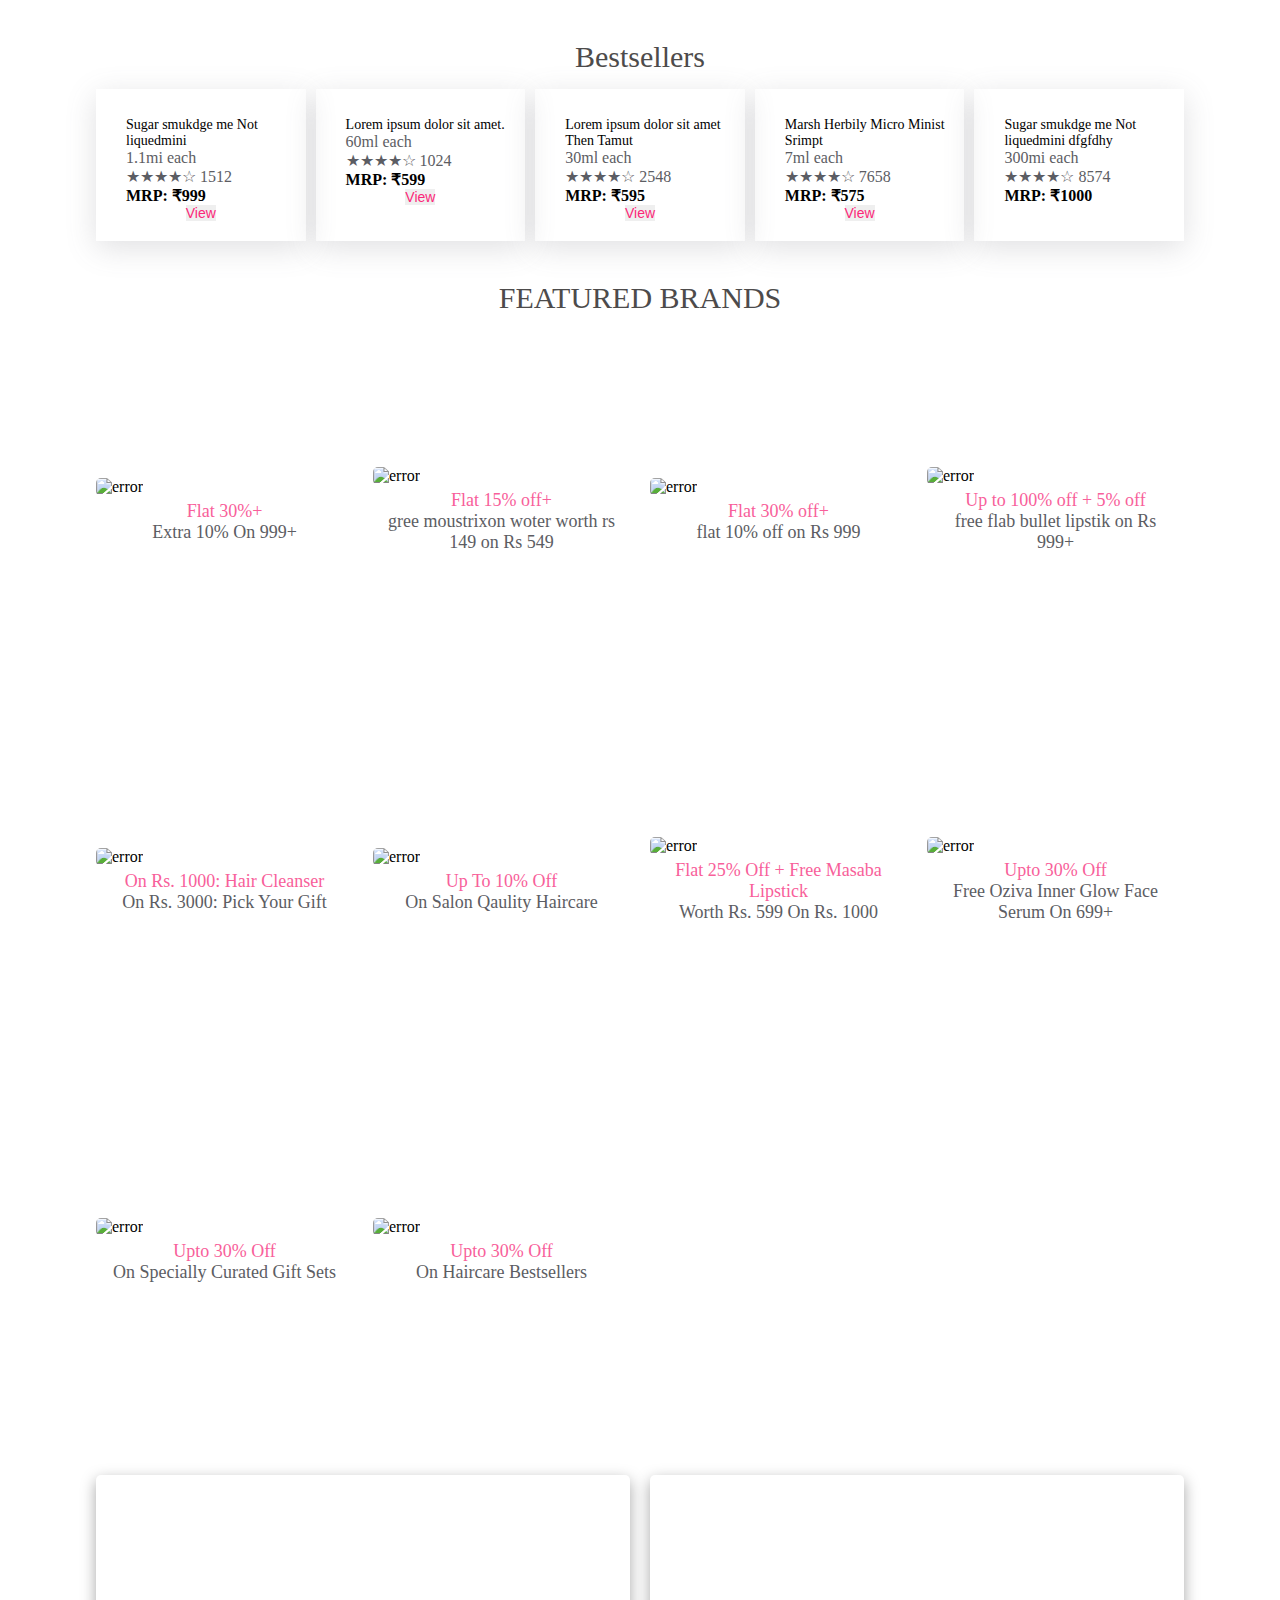
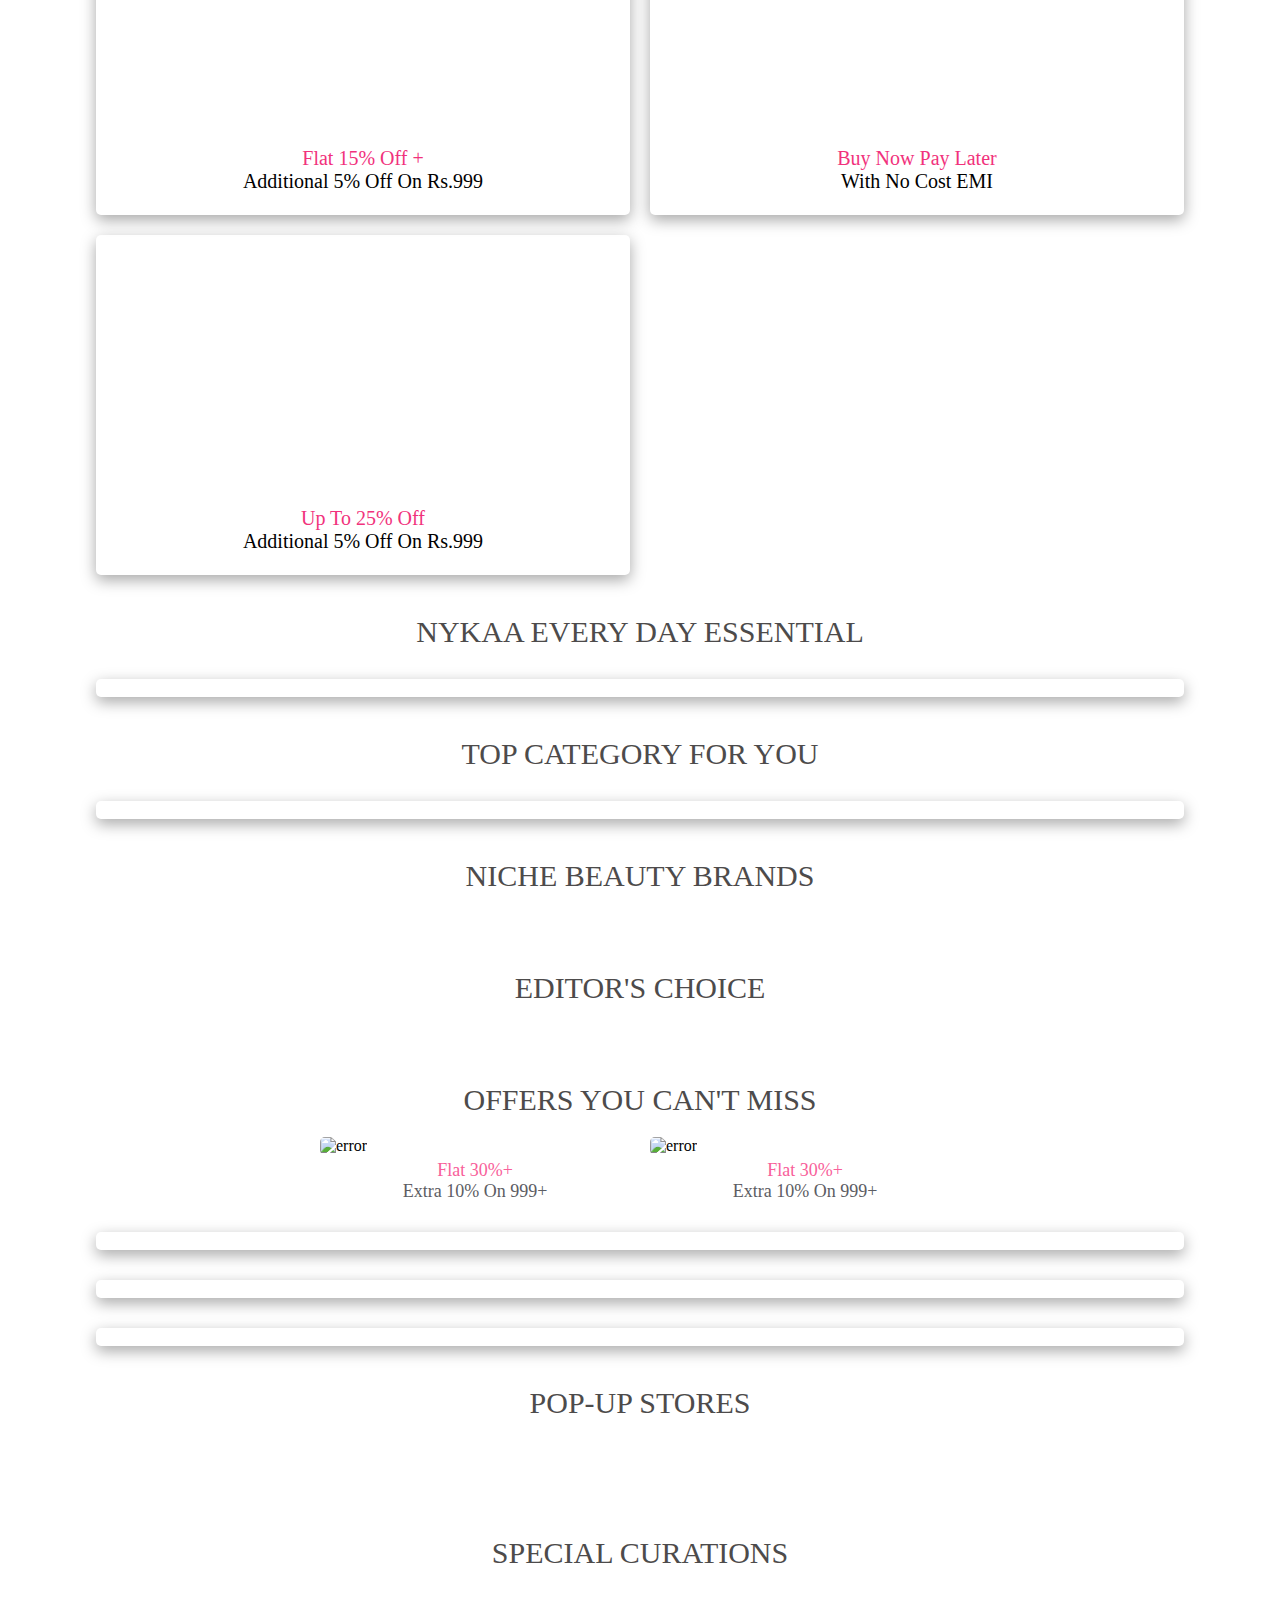
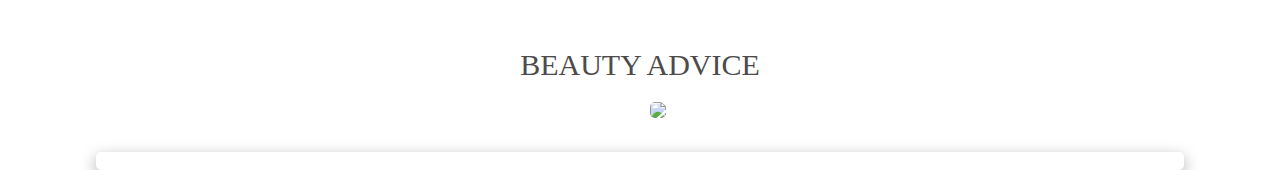
==== homeMiddle.html @ 1936c963 "add file" ====
<!DOCTYPE html>
<html lang="en">

<head>
    <meta charset="UTF-8">
    <meta http-equiv="X-UA-Compatible" content="IE=edge">
    <meta name="viewport" content="width=device-width, initial-scale=1.0">
    <title>Document</title>
    <style>
        * {
            margin: 0px;
            padding: 0px;
            box-sizing: border-box;
        }

        #cat {
            text-align: center;
            font-size: 30px;
            color: rgb(77, 75, 75);
            margin-top: 40px;
        }

        #best {
            width: 85%;
            margin: auto;
            margin-top: 15px;
            display: flex;
            gap: 10px;
        }

        #best>figure {
            width: 20%;
            padding: 10px;
            box-shadow: rgba(100, 100, 111, 0.2) 0px 7px 29px 0px;
        }

        #best>figure>button {
            color: #fc2779;
            border: transparent;
            font-size: 14px;
            display: block;
            margin: auto;
            margin-bottom: 10px;
        }

        #FEATURED {
            width: 85%;
            display: grid;
            grid-template-columns: repeat(4, 1fr);
            grid-template-rows: repeat(3, 350px);
            align-items: center;
            margin: auto;
            margin-top: 20px;
            gap: 20px;
        }

        #FEATURED>div:hover {
            display: block;
            text-align: center;
            background-color: white;
            cursor: pointer;
            box-shadow: rgba(0, 0, 0, 0.35) 0px 5px 15px;
        }

        img {
            width: 100%;
            border-radius: 5px;
        }

        .dis {
            font-size: 18px;
            color: #f8609a;
            margin-top: 5px;
            padding: 0px 10px 0px 10px;
            text-align: center;
        }

        .ext {
            font-size: 18px;
            color: #5c5d63;
            padding-left: 5px;
            padding: 0px 10px 0px 10px;
            text-align: center;
        }

        #Acat {
            width: 85%;
            display: grid;
            grid-template-columns: repeat(2, 1fr);
            grid-template-rows: repeat(2, 340px);
            margin: auto;
            margin-top: 50px;
            gap: 20px;
        }

        #Acat>:nth-child(1) {
            display: flex;
            align-items: flex-end;
            justify-content: center;
            background-image: url(https://images-static.nykaa.com/uploads/fedc302d-72c3-4f0b-9684-4ac49273afd1.jpg?tr=w-600,cm-pad_resize);
            background-position: center;
            background-size: cover;
            background-repeat: no-repeat;
            border-radius: 5px;
            cursor: pointer;
            box-shadow: rgba(0, 0, 0, 0.35) 0px 5px 15px;
        }

        #Acat>:nth-child(2) {
            display: flex;
            align-items: flex-end;
            justify-content: center;
            background-image: url(https://images-static.nykaa.com/uploads/0d208495-58fe-40cc-be26-991db2fc595e.jpg?tr=w-600,cm-pad_resize);
            background-position: center;
            background-size: cover;
            background-repeat: no-repeat;
            border-radius: 5px;
            cursor: pointer;
            box-shadow: rgba(0, 0, 0, 0.35) 0px 5px 15px;
        }

        #Acat>:nth-child(3) {
            display: flex;
            align-items: flex-end;
            justify-content: center;
            background-image: url(https://images-static.nykaa.com/uploads/a22a32cd-ac55-4a26-84db-b9e020f90b5b.gif?tr=w-600,cm-pad_resize);
            background-position: center;
            background-size: cover;
            background-repeat: no-repeat;
            border-radius: 5px;
            cursor: pointer;
            box-shadow: rgba(0, 0, 0, 0.35) 0px 5px 15px;
        }

        #Acat>div>div {
            width: 90%;
            height: 90px;
            background-color: white;
            display: flex;
            flex-direction: column;
            justify-content: center;
            align-items: center;
            border-radius: 5px;
        }

        .fea {
            font-size: 20px;
            color: #f1327c;
        }

        .pt {
            font-size: 20px;
        }

        #everyday {
            width: 85%;
            margin: auto;
            margin-top: 30px;
            border-radius: 5px;
            cursor: pointer;
            background-color: white;
            box-shadow: rgba(0, 0, 0, 0.35) 0px 5px 15px;
        }

        #NICHEBEAUTY {
            width: 85%;
            display: grid;
            grid-template-columns: repeat(2, 1fr);
            grid-template-rows: auto;
            margin: auto;
            margin-top: 20px;
            gap: 20px;
        }

        #NICHEBEAUTY>DIV:hover {
            border-radius: 5PX;
            cursor: pointer;
            background-color: white;
            box-shadow: rgba(0, 0, 0, 0.35) 0px 5px 15px;
        }

        #EDITOR {
            width: 85%;
            display: grid;
            grid-template-columns: repeat(4, 1fr);
            grid-template-rows: auto;
            margin: auto;
            margin-top: 20px;
            gap: 20px;
        }

        #EDITOR>div:hover {
            border-radius: 5PX;
            cursor: pointer;
            background-color: white;
            box-shadow: rgba(0, 0, 0, 0.35) 0px 5px 15px;
        }

        #OFFERS {
            width: 50%;
            display: grid;
            grid-template-columns: repeat(2, 1fr);
            grid-template-rows: auto;
            margin: auto;
            margin-top: 20px;
            gap: 20px;
        }

        #OFFERS>div:hover {
            display: block;
            text-align: center;
            cursor: pointer;
            background-color: white;
            box-shadow: rgba(0, 0, 0, 0.35) 0px 5px 15px;
        }
    </style>
</head>

<body>
    <!-- Bestsellers -->
    <p id="cat">Bestsellers</p>
    <div id="best">
        <figure>
            <img src="https://images-static.nykaa.com/media/catalog/product/tr:h-800,w-800,cm-pad_resize/a/a/aadb28e8904320705275_1.jpg"
                alt="">
            <p style="padding: 0px 0px 0px 20px;font-size: 14px;">Sugar smukdge me Not liquedmini </p>
            <p style="padding: 0px 0px 0px 20px;color: #5c5d63;">1.1mi each</p>
            <p style="padding: 0px 0px 0px 20px;color: #5c5d63;">★★★★☆ 1512</p>
            <p style="padding: 0px 0px 0px 20px;font-weight: bold;">MRP: ₹999</p>
            <button>View</button>
        </figure>
        <figure>
            <img src="https://images-static.nykaa.com/media/catalog/product/tr:h-800,w-800,cm-pad_resize/f/8/f8eeeadMINIM00000001_1n.jpg"
                alt="">
            <p style="padding: 0px 0px 0px 20px;font-size: 14px;">Lorem ipsum dolor sit amet. </p>
            <p style="padding: 0px 0px 0px 20px;color: #5c5d63;">60ml each</p>
            <p style="padding: 0px 0px 0px 20px;color: #5c5d63;">★★★★☆ 1024</p>
            <p style="padding: 0px 0px 0px 20px;font-weight: bold;">MRP: ₹599</p>
            <button>View</button>
        </figure>
        <figure>
            <img src="https://images-static.nykaa.com/media/catalog/product/tr:h-800,w-800,cm-pad_resize/8/a/8a5474bDOTKE00000054-1.jpg"
                alt="">
            <p style="padding: 0px 0px 0px 20px;font-size: 14px;">Lorem ipsum dolor sit amet Then Tamut </p>
            <p style="padding: 0px 0px 0px 20px;color: #5c5d63;">30ml each</p>
            <p style="padding: 0px 0px 0px 20px;color: #5c5d63;">★★★★☆ 2548</p>
            <p style="padding: 0px 0px 0px 20px;font-weight: bold;">MRP: ₹595</p>
            <button>View</button>
        </figure>
        <figure>
            <img src="https://images-static.nykaa.com/media/catalog/product/tr:h-800,w-800,cm-pad_resize/5/e/5e1500ajusth00000011_1.jpg"
                alt="">
            <p style="padding: 0px 0px 0px 20px;font-size: 14px;">Marsh Herbily Micro Minist Srimpt </p>
            <p style="padding: 0px 0px 0px 20px;color: #5c5d63;">7ml each</p>
            <p style="padding: 0px 0px 0px 20px;color: #5c5d63;">★★★★☆ 7658</p>
            <p style="padding: 0px 0px 0px 20px;font-weight: bold;">MRP: ₹575</p>
            <button>View</button>
        </figure>
        <figure>
            <img src="https://images-static.nykaa.com/media/catalog/product/tr:h-800,w-800,cm-pad_resize/s/c/schwarzkopf-professional-osis_-sparkler-shine-spray.jpg"
                alt="">
            <p style="padding: 0px 0px 0px 20px;font-size: 14px;">Sugar smukdge me Not liquedmini dfgfdhy </p>
            <p style="padding: 0px 0px 0px 20px;color: #5c5d63;">300mi each</p>
            <p style="padding: 0px 0px 0px 20px;color: #5c5d63;">★★★★☆ 8574</p>
            <p style="padding: 0px 0px 0px 20px;font-weight: bold;">MRP: ₹1000
        </figure>
        <!-- <figure>
            <img src="https://images-static.nykaa.com/media/catalog/product/tr:h-800,w-800,cm-pad_resize/f/9/f93917fSTAYF00000008_1.jpg"
                alt="">
            <p style="padding: 0px 0px 0px 20px;font-size: 14px;">Sugar smukdge me Not liquedmini </p>
            <p style="padding: 0px 0px 0px 20px;color: #5c5d63;">1.1mi each</p>
            <p style="padding: 0px 0px 0px 20px;color: #5c5d63;">★★★★☆ 1512</p>
            <p style="padding: 0px 0px 0px 20px;font-weight: bold;">MRP: ₹999</p>
            <button>View</button>
        </figure> -->



    </div>

    <!-- FEATURED BRANDS -->
    <p id="cat">FEATURED BRANDS</p>
    <div id="FEATURED">
        <div>
            <img src="https://images-static.nykaa.com/uploads/234b2f85-b606-4041-ab98-c70f1558f5dd.jpg?tr=w-300,cm-pad_resize"
                alt="error">
            <p class="dis">Flat 30%+</p>
            <p class="ext">Extra 10% On 999+</p>
        </div>
        <div>
            <img src="https://images-static.nykaa.com/uploads/21e9c37b-b13f-4cda-9ad5-37ed940db711.jpg?tr=w-300,cm-pad_resize"
                alt="error">
            <p class="dis">Flat 15% off+ </p>
            <p class="ext">gree moustrixon woter worth rs 149 on Rs 549</p>
        </div>
        <div>
            <img src="https://images-static.nykaa.com/uploads/0bb7aa78-80f3-4fee-93b8-ace45e976418.jpg?tr=w-300,cm-pad_resize"
                alt="error">
            <p class="dis">Flat 30% off+ </p>
            <p class="ext">flat 10% off on Rs 999</p>
        </div>
        <div>
            <img src="https://images-static.nykaa.com/uploads/6a0dd4b2-b6e7-4857-a80c-e563ee3bbf2c.jpg?tr=w-300,cm-pad_resize"
                alt="error">
            <p class="dis">Up to 100% off + 5% off </p>
            <p class="ext">free flab bullet lipstik on Rs 999+</p>
        </div>
        <div>
            <img src="https://images-static.nykaa.com/uploads/5bf97361-86c6-4aa0-9380-67aac3e0b564.gif?tr=w-300,cm-pad_resize"
                alt="error">
            <p class="dis">On Rs. 1000: Hair Cleanser</p>
            <p class="ext">On Rs. 3000: Pick Your Gift</p>
        </div>
        <div>
            <img src="https://images-static.nykaa.com/uploads/d8ae7805-cdcd-4e99-8f85-21d6a064bbe3.jpg?tr=w-300,cm-pad_resize"
                alt="error">
            <p class="dis">Up To 10% Off</p>
            <p class="ext">On Salon Qaulity Haircare</p>
        </div>
        <div>
            <img src="https://images-static.nykaa.com/uploads/7ad2f4af-4cea-4cb8-9cd8-21f43cd0194c.jpg?tr=w-300,cm-pad_resize"
                alt="error">
            <p class="dis">Flat 25% Off + Free Masaba Lipstick</p>
            <p class="ext">Worth Rs. 599 On Rs. 1000</p>
        </div>
        <div>
            <img src="https://images-static.nykaa.com/uploads/35a83957-5a98-48fc-bb90-948bacf04785.gif?tr=w-300,cm-pad_resize"
                alt="error">
            <p class="dis">Upto 30% Off</p>
            <p class="ext">Free Oziva Inner Glow Face Serum On 699+</p>
        </div>
        <div>
            <img src="https://images-static.nykaa.com/uploads/25f06fd5-a82b-4ecd-918e-2d4497c4f7ae.gif?tr=w-300,cm-pad_resize"
                alt="error">
            <p class="dis">Upto 30% Off</p>
            <p class="ext">On Specially Curated Gift Sets</p>
        </div>
        <div>
            <img src="https://images-static.nykaa.com/uploads/bebf60c5-7e43-4fe5-99d8-92e01cd0017f.jpg?tr=w-300,cm-pad_resize"
                alt="error">
            <p class="dis">Upto 30% Off</p>
            <p class="ext">On Haircare Bestsellers</p>
        </div>
    </div>
    <div id="Acat">
        <div>
            <div>
                <p class="fea">Flat 15% Off +</p>
                <p class="pt">Additional 5% Off On Rs.999</p>
            </div>
        </div>
        <div>
            <div>
                <p class="fea">Buy Now Pay Later</p>
                <p class="pt">With No Cost EMI</p>
            </div>
        </div>
        <div>
            <div>
                <p class="fea">Up To 25% Off</p>
                <p class="pt">Additional 5% Off On Rs.999</p>
            </div>
        </div>
    </div>
    <p id="cat">NYKAA EVERY DAY ESSENTIAL</p>
    <div id="everyday">
        <img src="https://images-static.nykaa.com/uploads/58f0a722-4c02-4ff6-9ec9-febcab2ebc0c.jpg?tr=w-1200,cm-pad_resize"
            alt="">
    </div>
    <p id="cat">TOP CATEGORY FOR YOU</p>
    <div id="everyday">
        <img src="https://images-static.nykaa.com/uploads/4ed45eaa-1394-447a-9846-c07776cde4ad.gif?tr=w-1200,cm-pad_resize"
            alt="">
    </div>
    <p id="cat">NICHE BEAUTY BRANDS</p>
    <div id="NICHEBEAUTY">
        <div>
            <img src="https://images-static.nykaa.com/uploads/6d1126b4-97b6-40f9-a2fa-823885415229.jpg?tr=w-600,cm-pad_resize"
                alt="">
        </div>
        <div>
            <img src="https://images-static.nykaa.com/uploads/cc94fed6-1424-4b10-89c6-483abaf679da.jpg?tr=w-600,cm-pad_resize"
                alt="">
        </div>
    </div>
    <p id="cat">EDITOR'S CHOICE</p>
    <div id="EDITOR">
        <div>
            <img src="https://images-static.nykaa.com/uploads/7673beb2-8624-46ec-8b9f-183c0999e77c.jpg?tr=w-300,cm-pad_resize"
                alt="">
        </div>
        <div>
            <img src="https://images-static.nykaa.com/uploads/9595ce41-fddb-4158-a9ca-d541e632ed1c.jpg?tr=w-300,cm-pad_resize"
                alt="">
        </div>
        <div>
            <img src="https://images-static.nykaa.com/uploads/f755518d-bd46-4c06-b0fa-0179004f7166.jpg?tr=w-300,cm-pad_resize"
                alt="">
        </div>
        <div>
            <img src="https://images-static.nykaa.com/uploads/253639fc-e789-4f17-86a2-2d793635d44d.jpg?tr=w-300,cm-pad_resize"
                alt="">
        </div>
    </div>
    <p id="cat">OFFERS YOU CAN'T MISS</p>
    <div id="OFFERS">
        <div>
            <img src="https://images-static.nykaa.com/uploads/ed6e4ad5-5144-4f8f-8b36-db65ea6761c0.jpg?tr=w-300,cm-pad_resize"
                alt="error">
            <p class="dis">Flat 30%+</p>
            <p class="ext">Extra 10% On 999+</p>
        </div>
        <div>
            <img src="https://images-static.nykaa.com/uploads/ea847c20-71dd-492b-b8e3-c7556849a6dc.gif?tr=w-300,cm-pad_resize"
                alt="error">
            <p class="dis">Flat 30%+</p>
            <p class="ext">Extra 10% On 999+</p>
        </div>
    </div>
    <div id="everyday">
        <img src="https://images-static.nykaa.com/uploads/3df85e95-5d80-46b7-a8fb-75fd485c35ba.jpg?tr=w-1200,cm-pad_resize"
            alt="">
    </div>
    <div id="everyday">
        <img src="https://images-static.nykaa.com/uploads/be9b21ef-4e90-4d84-b4f9-926f689914f1.png?tr=w-1200,cm-pad_resize"
            alt="">
    </div>
    <div id="everyday">
        <img src="https://images-static.nykaa.com/uploads/83f0c508-5ec8-4d27-80c2-34f96134b8b3.jpg?tr=w-1200,cm-pad_resize"
            alt="">
    </div>
    <p id="cat">POP-UP STORES</p>
    <div id="NICHEBEAUTY">
        <div>
            <img src="https://images-static.nykaa.com/uploads/d8e9eaed-7ec3-49b8-9cbd-a1d0bb7cf7db.gif?tr=w-600,cm-pad_resize"
                alt="">
        </div>
        <div>
            <img src="https://images-static.nykaa.com/uploads/d8a3982c-8b72-40d8-bf33-b1c13e682c20.png?tr=w-600,cm-pad_resize"
                alt="">
        </div>
    </div>
    <div id="EDITOR">
        <div>
            <img src="https://images-static.nykaa.com/uploads/60953441-2e9e-4892-8a4b-04bdfeed0a8d.jpg?tr=w-300,cm-pad_resize"
                alt="">

        </div>
        <div>
            <img src="https://images-static.nykaa.com/uploads/eba39b28-307f-49c6-a45e-dff4651de397.jpg?tr=w-300,cm-pad_resize"
                alt="">

        </div>
        <div>
            <img src="https://images-static.nykaa.com/uploads/b82eaeef-81fa-4c45-a9ba-f93ce45cb0f8.jpg?tr=w-300,cm-pad_resize"
                alt="">

        </div>
        <div>
            <img src="https://images-static.nykaa.com/uploads/42adc1ad-e766-4f09-9834-a6d2eeecfc66.jpg?tr=w-300,cm-pad_resize"
                alt="">

        </div>
    </div>
    <p id="cat">SPECIAL CURATIONS</p>
    <div id="NICHEBEAUTY">
        <div>
            <img src="https://images-static.nykaa.com/uploads/3671a728-2665-44e1-8065-f7f75308c3cb.gif?tr=w-600,cm-pad_resize"
                alt="">
        </div>
        <div>
            <img src="https://images-static.nykaa.com/uploads/0767a3b8-61ec-43b0-901b-76ae5563fdb8.png?tr=w-600,cm-pad_resize"
                alt="">
        </div>
    </div>
    <p id="cat">BEAUTY ADVICE</p>
    <div id="NICHEBEAUTY">
        <div>
            <img src="https://images-static.nykaa.com/uploads/e6ae051f-56e7-4079-93e4-b844af6e1d49.jpg?tr=w-600,cm-pad_resize"
                alt="">
        </div>
        <div>
            <img src="https://images-static.nykaa.com/uploads/eed34056-028f-4993-8a7a-3159ed83747e.png?tr=w-600,cm-pad_resize
                alt=" error">
        </div>
    </div>
    <div id="everyday">
        <img src="https://images-static.nykaa.com/uploads/58c1c0b0-5a0b-4614-acfc-3205e669d8a7.jpg?tr=w-1200,cm-pad_resize"
            alt="">
    </div>
</body>

</html>
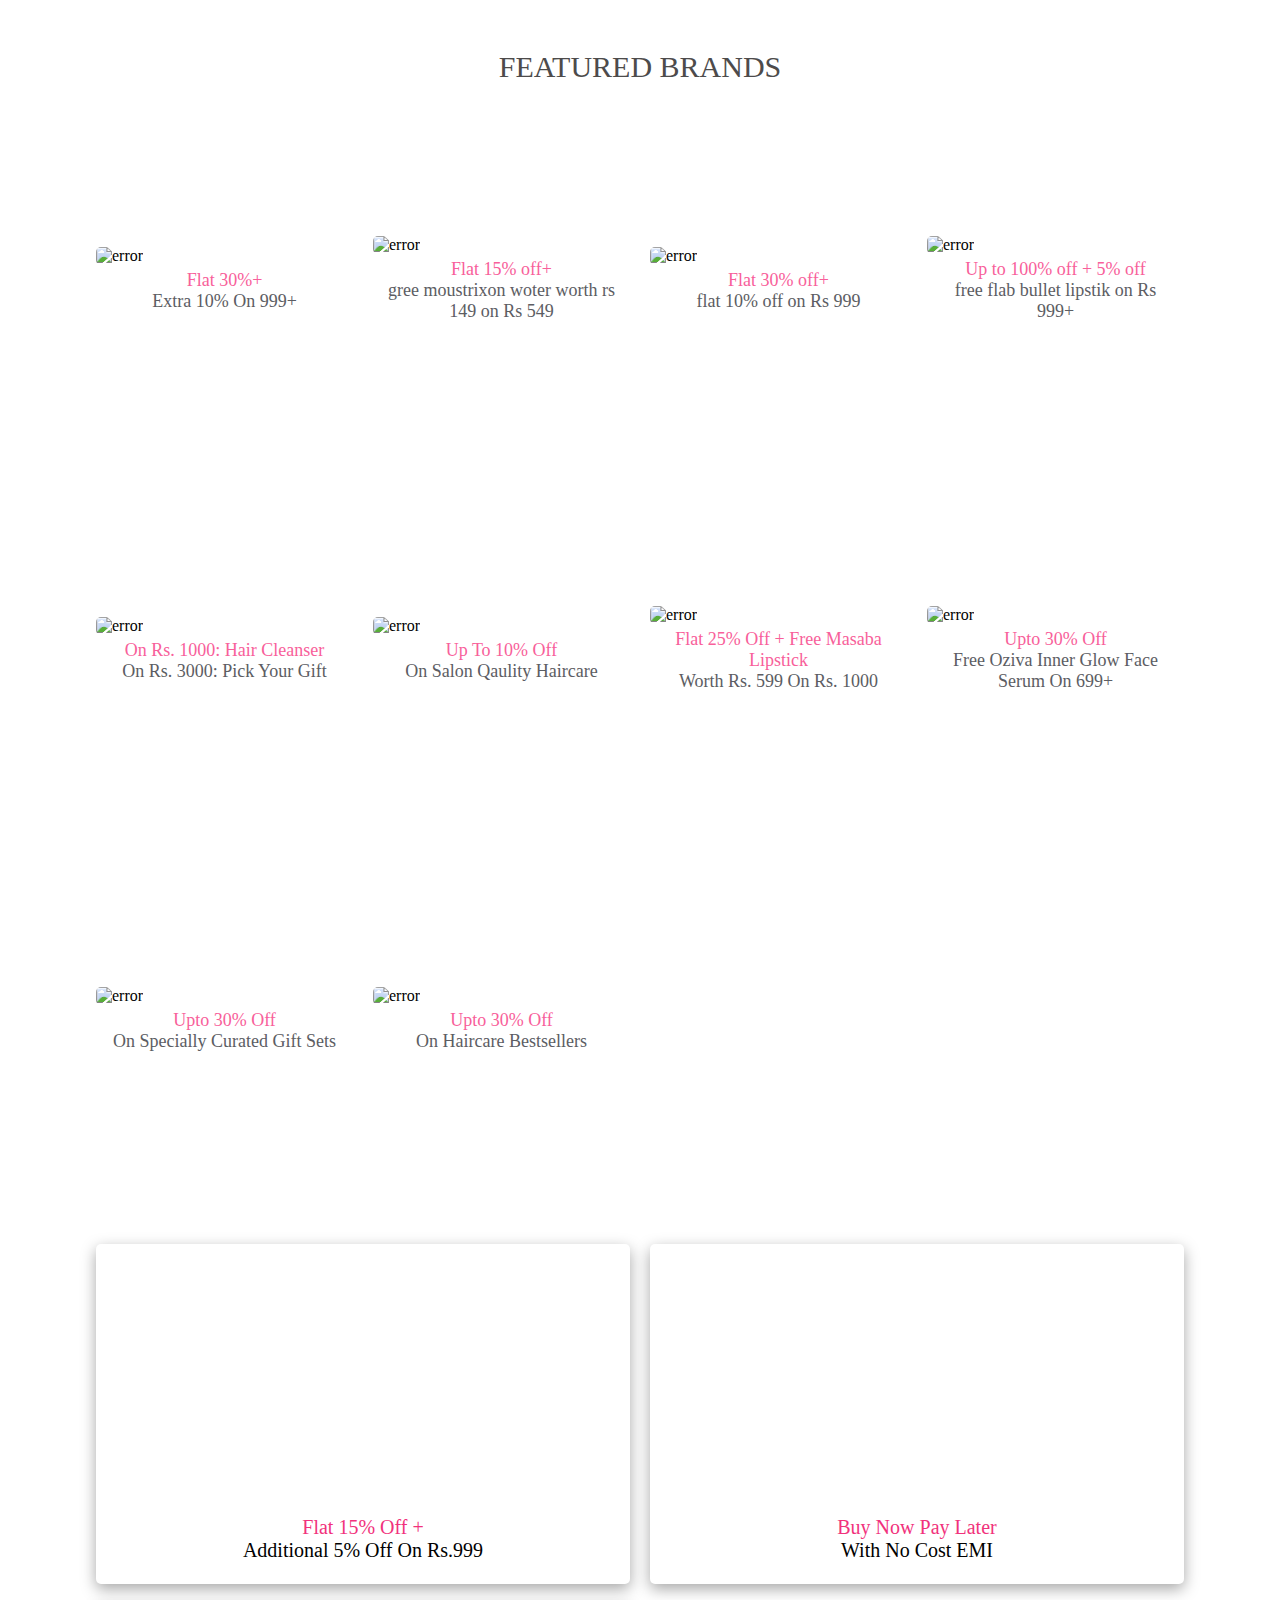
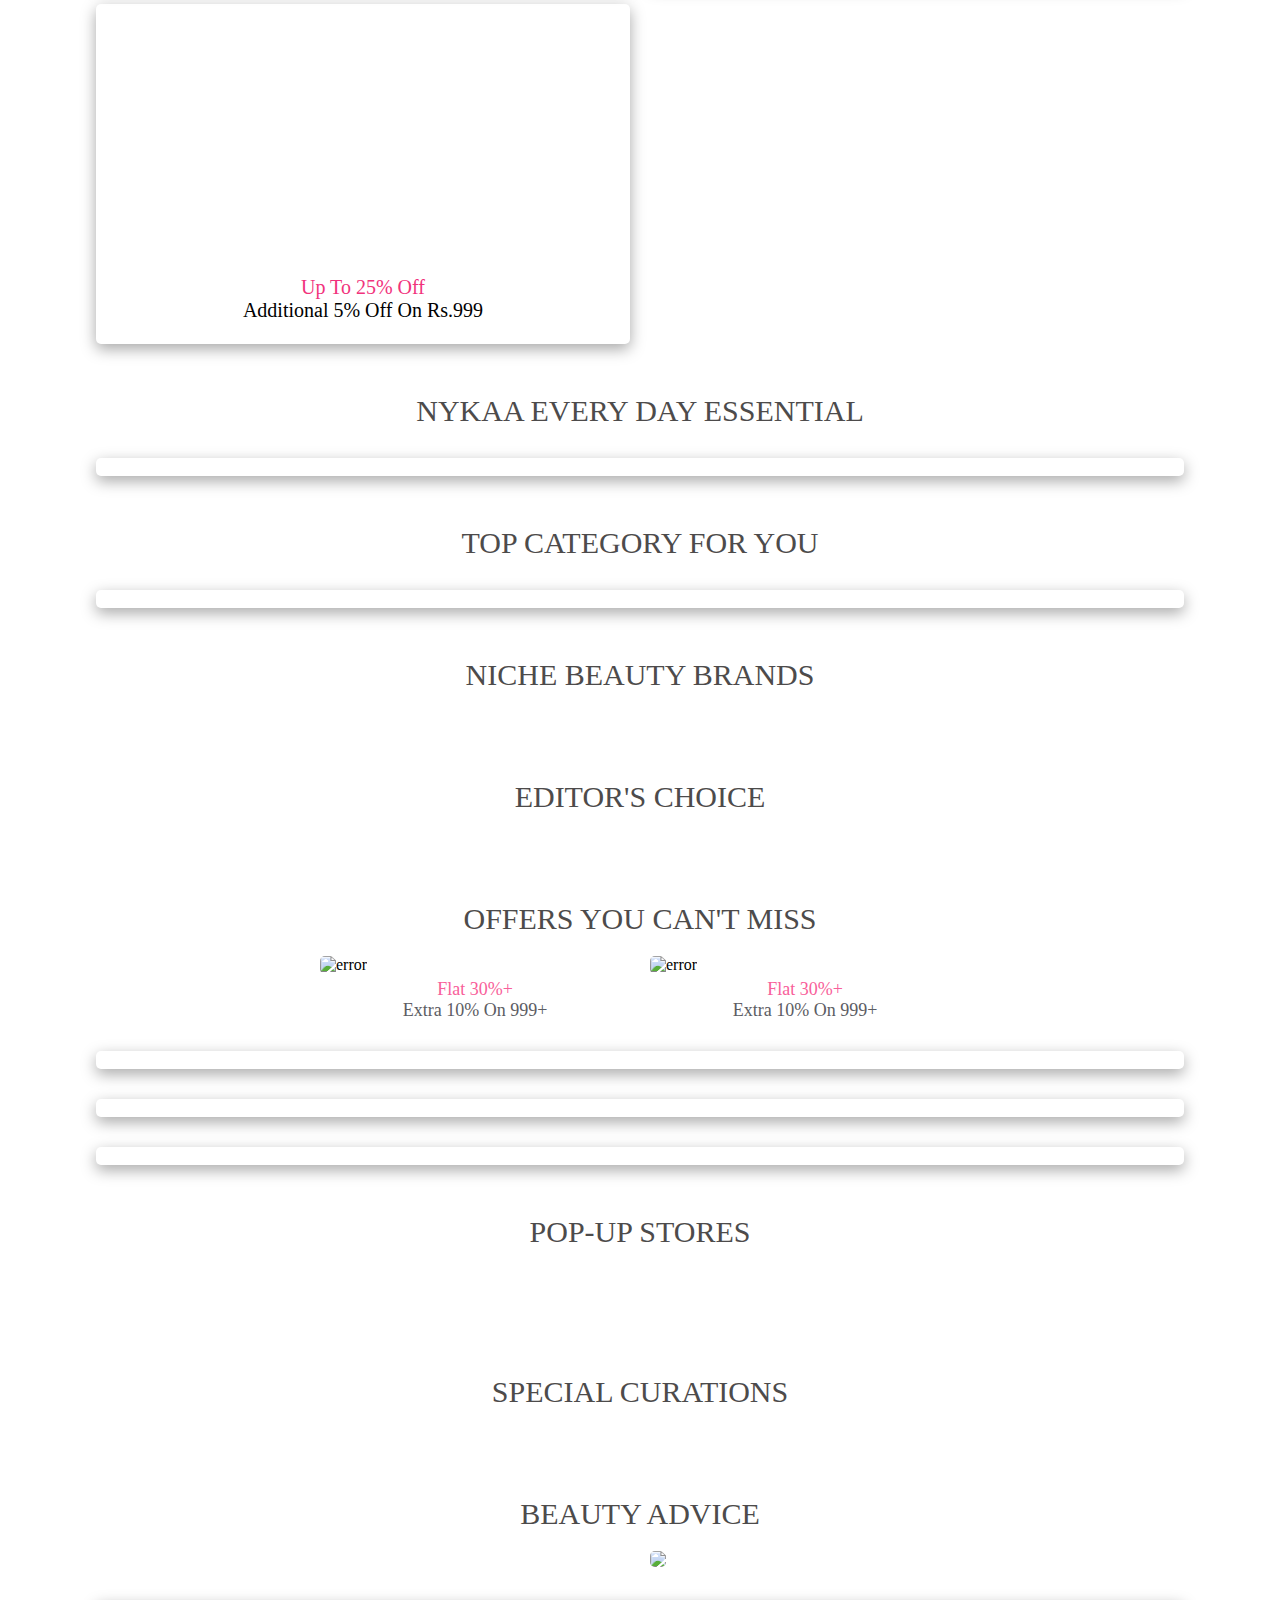
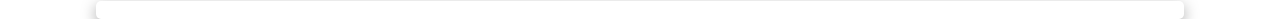
==== commit b4b6be78: "file update" ====
--- a/homeMiddle.html
+++ b/homeMiddle.html
@@ -17,30 +17,7 @@
             text-align: center;
             font-size: 30px;
             color: rgb(77, 75, 75);
-            margin-top: 40px;
-        }
-
-        #best {
-            width: 85%;
-            margin: auto;
-            margin-top: 15px;
-            display: flex;
-            gap: 10px;
-        }
-
-        #best>figure {
-            width: 20%;
-            padding: 10px;
-            box-shadow: rgba(100, 100, 111, 0.2) 0px 7px 29px 0px;
-        }
-
-        #best>figure>button {
-            color: #fc2779;
-            border: transparent;
-            font-size: 14px;
-            display: block;
-            margin: auto;
-            margin-bottom: 10px;
+            margin-top: 50px;
         }
 
         #FEATURED {
@@ -218,65 +195,7 @@
 
 <body>
     <!-- Bestsellers -->
-    <p id="cat">Bestsellers</p>
-    <div id="best">
-        <figure>
-            <img src="https://images-static.nykaa.com/media/catalog/product/tr:h-800,w-800,cm-pad_resize/a/a/aadb28e8904320705275_1.jpg"
-                alt="">
-            <p style="padding: 0px 0px 0px 20px;font-size: 14px;">Sugar smukdge me Not liquedmini </p>
-            <p style="padding: 0px 0px 0px 20px;color: #5c5d63;">1.1mi each</p>
-            <p style="padding: 0px 0px 0px 20px;color: #5c5d63;">★★★★☆ 1512</p>
-            <p style="padding: 0px 0px 0px 20px;font-weight: bold;">MRP: ₹999</p>
-            <button>View</button>
-        </figure>
-        <figure>
-            <img src="https://images-static.nykaa.com/media/catalog/product/tr:h-800,w-800,cm-pad_resize/f/8/f8eeeadMINIM00000001_1n.jpg"
-                alt="">
-            <p style="padding: 0px 0px 0px 20px;font-size: 14px;">Lorem ipsum dolor sit amet. </p>
-            <p style="padding: 0px 0px 0px 20px;color: #5c5d63;">60ml each</p>
-            <p style="padding: 0px 0px 0px 20px;color: #5c5d63;">★★★★☆ 1024</p>
-            <p style="padding: 0px 0px 0px 20px;font-weight: bold;">MRP: ₹599</p>
-            <button>View</button>
-        </figure>
-        <figure>
-            <img src="https://images-static.nykaa.com/media/catalog/product/tr:h-800,w-800,cm-pad_resize/8/a/8a5474bDOTKE00000054-1.jpg"
-                alt="">
-            <p style="padding: 0px 0px 0px 20px;font-size: 14px;">Lorem ipsum dolor sit amet Then Tamut </p>
-            <p style="padding: 0px 0px 0px 20px;color: #5c5d63;">30ml each</p>
-            <p style="padding: 0px 0px 0px 20px;color: #5c5d63;">★★★★☆ 2548</p>
-            <p style="padding: 0px 0px 0px 20px;font-weight: bold;">MRP: ₹595</p>
-            <button>View</button>
-        </figure>
-        <figure>
-            <img src="https://images-static.nykaa.com/media/catalog/product/tr:h-800,w-800,cm-pad_resize/5/e/5e1500ajusth00000011_1.jpg"
-                alt="">
-            <p style="padding: 0px 0px 0px 20px;font-size: 14px;">Marsh Herbily Micro Minist Srimpt </p>
-            <p style="padding: 0px 0px 0px 20px;color: #5c5d63;">7ml each</p>
-            <p style="padding: 0px 0px 0px 20px;color: #5c5d63;">★★★★☆ 7658</p>
-            <p style="padding: 0px 0px 0px 20px;font-weight: bold;">MRP: ₹575</p>
-            <button>View</button>
-        </figure>
-        <figure>
-            <img src="https://images-static.nykaa.com/media/catalog/product/tr:h-800,w-800,cm-pad_resize/s/c/schwarzkopf-professional-osis_-sparkler-shine-spray.jpg"
-                alt="">
-            <p style="padding: 0px 0px 0px 20px;font-size: 14px;">Sugar smukdge me Not liquedmini dfgfdhy </p>
-            <p style="padding: 0px 0px 0px 20px;color: #5c5d63;">300mi each</p>
-            <p style="padding: 0px 0px 0px 20px;color: #5c5d63;">★★★★☆ 8574</p>
-            <p style="padding: 0px 0px 0px 20px;font-weight: bold;">MRP: ₹1000
-        </figure>
-        <!-- <figure>
-            <img src="https://images-static.nykaa.com/media/catalog/product/tr:h-800,w-800,cm-pad_resize/f/9/f93917fSTAYF00000008_1.jpg"
-                alt="">
-            <p style="padding: 0px 0px 0px 20px;font-size: 14px;">Sugar smukdge me Not liquedmini </p>
-            <p style="padding: 0px 0px 0px 20px;color: #5c5d63;">1.1mi each</p>
-            <p style="padding: 0px 0px 0px 20px;color: #5c5d63;">★★★★☆ 1512</p>
-            <p style="padding: 0px 0px 0px 20px;font-weight: bold;">MRP: ₹999</p>
-            <button>View</button>
-        </figure> -->
-
-
-
-    </div>
+
 
     <!-- FEATURED BRANDS -->
     <p id="cat">FEATURED BRANDS</p>
